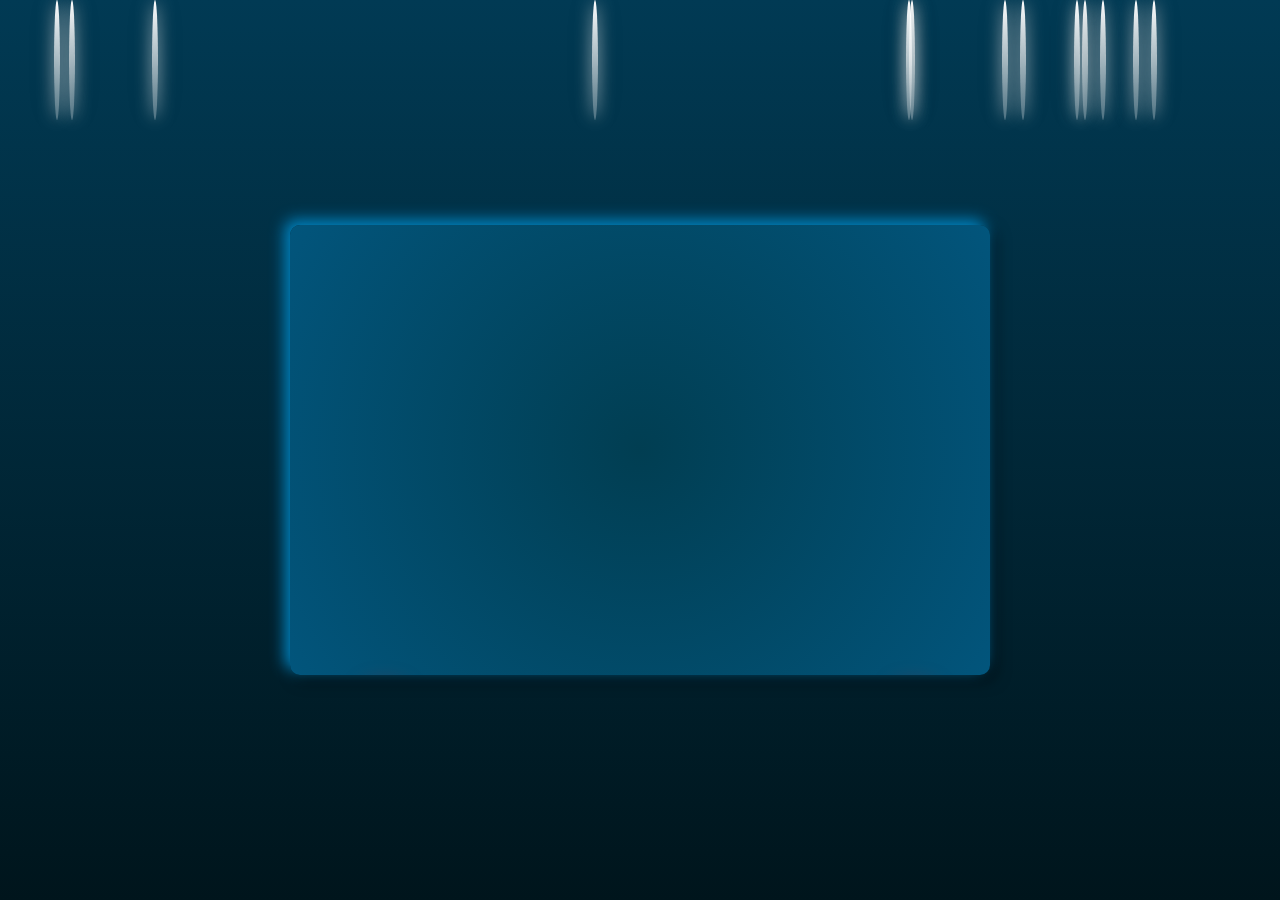
==== letterbirthday.html @ a6af0ae3 "happy-birthday22" ====
<!DOCTYPE html>
<html lang="en">
	<head>
		<meta charset="UTF-8" />
		<meta http-equiv="X-UA-Compatible" content="IE=edge" />
		<meta name="viewport" content="width=device-width, initial-scale=1.0" />
		<meta name="description" content="Premium COTTON Silk - Mềm mịn, dày dặn, không nhăn, không ra màu kể cả khi giặt máy." />
        <meta name="keywords" content="áo sơ mi, sơ mi, sơ mi nam, utee brand" />
		<meta property="og:image" content="https://shark-gamer.github.io/happy-birthday22/thumbnail.png" />
	    <meta property="og:image:width" content="1200" />
        <meta property="og:image:height" content="630" />
        <meta property="og:title" content="Áo Sơ Mi Số 11 Tay Ngắn Cúc Bấm Inox Túi Hộp Thêu U.TEE STUDIO Form Rộng Chất Liệu Cotton Silk" />
        <meta property="og:description" content="Premium COTTON Silk - Mềm mịn, dày dặn, không nhăn, không ra màu kể cả khi giặt máy." />
        <meta property="og:url" content="https://shark-gamer.github.io/happy-birthday22/" />
        <meta property="og:type" content="website" />
		<link rel="stylesheet" href="style.css" />
		<link rel="icon" href="Shopee-logo.png" sizes="16x16" />
    	<link rel="icon" href="Shopee-logo.png" sizes="32x32" />
    	<link rel="icon" href="Shopee-logo.png" sizes="64x64" />

		<link
			rel="stylesheet"
			href="https://cdnjs.cloudflare.com/ajax/libs/font-awesome/6.2.1/css/all.min.css"
			integrity="sha512-MV7K8+y+gLIBoVD59lQIYicR65iaqukzvf/nwasF0nqhPay5w/9lJmVM2hMDcnK1OnMGCdVK+iQrJ7lzPJQd1w=="
			crossorigin="anonymous"
			referrerpolicy="no-referrer"
		/>
		<title>Áo Sơ Mi Số 11 Tay Ngắn Cúc Bấm Inox Túi Hộp Thêu U.TEE STUDIO Form Rộng Chất Liệu Cotton Silk</title>
	</head>
	<body>
		<audio id="hoverSound" preload="auto" loop> 
		<source src="music-happybirthday.mp3">
		</audio>
		<div class="container">
			<div class="boxcontainer">
				<div class="image">
					<img src="flag.png" alt="" />
				</div>
				<div class="text-happybirthday">
					<img src="texthappy.png" alt="" />
				</div>
				<div class="cake">
					<img src="cake5.png" alt="" />
				</div>
				<div class="box-balloon">
					<div class="balloon-item1">
						<img src="balloon.png" alt="" />
					</div>
					<div class="balloon-item1">
						<img src="balloon.png" alt="" />
					</div>
				</div>
				<div class="box-cloud">
					<div class="cloud">
						<img src="cloud.png" alt="" />
					</div>
					<div class="cloud">
						<img src="cloud.png" alt="" />
					</div>
				</div>
				<div class="box-firework">
					<div class="firework">
						<img src="firework.png" alt="" />
						<img src="firework1.png" alt="" id="firework1" />
					</div>
					<div class="firework">
						<img src="firework.png" alt="" />
						<img src="firework1.png" alt="" id="firework1" />
					</div>
				</div>
				<div class="paperCannons">
					<img src="paperCannons1.png" alt="" />
				</div>
				<div class="box-giftbox">
					<img src="giftbox.png" alt="" />
					<img src="giftbox.png" alt="" />
					<img src="giftbox.png" alt="" />
					<img src="giftbox.png" alt="" />
					<img src="giftbox.png" alt="" />
					<img src="giftbox.png" alt="" />
				</div>
				<div class="mail">
					<i class="fa-regular fa-envelope"></i>
				</div>
				<div class="boxcute">
					<div class="cute1">
						<img src="cute.png" alt="" />
					</div>
					<div class="cute2">
						<img src="cute.png" alt="" />
					</div>
				</div>
			</div>
			<div class="boxMail">
				<i class="fa-solid fa-xmark"></i>
				<div class="boxMail-container">
					<div class="card1">
						<div class="userImg">
							<img src="minh.n2.jpg" alt="" />
						</div>
						<h3>Happy birthday</h3>
						<div class="imageCute">
							<img src="cute1.png" alt="" />
						</div>
					</div>
					<div class="card2">
						<div class="card2-content">
							<h3>Gửi Ngọc Minh!</h3>
							<h2>
								Ngày mai 02/02/2025 là một ngày đặc biệt đối với m. Chúc
								m có một ngày sinh nhật thật ý nghĩa, vui vẻ. Chúc 
								m ngoại hình vẫn mãi ở tuổi 18 nhé, lưu ý t nói là ngoại hình nhá. Lúc 
								đầu t nghĩ sẽ viết thư tay nhưng mà ngại qué nên gửi online nhé và đây là món quà lần đầu tiên t tặng nên là t không biết nó có hợp với m không nên lỡ không hợp thì thông cảm nhá, 
								ai mà chả có lần đầu:)). T hướng nội lắm nên chỉ biết nói nhiu đây thôi nên là t chúc m có một ngày sinh nhật vui vẻ nha và chúc m sau khi tốt nghiệp THPT xong thì đậu Visa sang Nhật nhá (Mặc dù hổm nghe m nói là m không đi nữa). <br />
								P/S: Đây là lần đầu t tặng quà nên là món quà nhìn có ấy quá thì thông cảm cho t nhá! T gửi này chắc m hết bất ngờ rồi tại t có nói trong lớp nên m cũng biết rồi, và trong tương lai t không biết khi nào sẽ gặp lại nhau hay còn giữ 
								liên lạc với nhau không nhưng t mong là khi gặp lại nhau thì vẫn sẽ thân như hiện tại nhá!
								T rất vui vì trong thanh xuân cấp 3 của t đã được làm bạn với m. hehehe
							</h2>
							<div class="imageCute2">
								<img src="cute2.png" alt="" />
							</div>
						</div>
					</div>
				</div>
			</div>
		</div>



		<div class="aurora">
			<span></span>
			<span></span>
			<span></span>
			<span></span>
			<span></span>
		</div>

		<div class="background-effect">
			<!-- Các phần tử hiệu ứng nổi bật -->
			<span></span>
        <span></span>
        <span></span>
        <span></span>
        <span></span>
        <span></span>
        <span></span>
        <span></span>
        <span></span>
        <span></span>
        <span></span>
        <span></span>
		<span></span>
        <span></span>
        <span></span>
        <span></span>
        <span></span>
		</div>
	</body>
	<script>
		
// Tạo hiệu ứng nổi bật
const comets = document.querySelectorAll('.background-effect span');
        comets.forEach((comet) => {
            comet.style.left = `${Math.random() * 200}%`;
            comet.style.animationDelay = `${Math.random() * 3}s`;
            comet.style.animationDuration = `${2 + Math.random() * 3}s`;
        });



		document.addEventListener('mousemove', function (e) {
			let body = document.querySelector('body');
			let heart = document.createElement('span');
			let x = e.offsetX;
			let y = e.offsetY;
			heart.style.left = x + 'px';
			heart.style.top = y + 'px';

			let size = Math.random() * 10;
			heart.style.width = 4 * size + 'px';
			heart.style.height = 4 * size + 'px';

			let transformValue = Math.random() * 360;
			heart.style.transform = 'rotate(' + transformValue + 'deg)';

			body.appendChild(heart);

			setTimeout(function () {
				heart.remove();
			}, 1000);
		});

		let mailBox = document.querySelector('.mail');
		let boxmail = document.querySelector('.boxMail');
		var close = document.querySelector('.fa-xmark');
		mailBox.onclick = function () {
			mailBox.classList.toggle('active');
			boxmail.classList.add('active');
		};

		close.addEventListener('click', function () {
			boxmail.classList.remove('active');
		});



		// Lấy phần tử âm thanh
const hoverSound = document.getElementById('hoverSound');

// Tải trước file âm thanh
hoverSound.preload = "auto";
hoverSound.load();

// Đảm bảo nhạc đã sẵn sàng trước khi người dùng hover
hoverSound.addEventListener('canplaythrough', () => {
    console.log("File âm thanh đã sẵn sàng để phát!");
});

// Phát nhạc ngay khi di chuột vào màn hình
document.addEventListener('mouseenter', () => {
    if (hoverSound.readyState >= 3 && hoverSound.paused) { // Đảm bảo file nhạc đã sẵn sàng và chưa phát
        hoverSound.currentTime = 0; // Đặt lại về đầu bài
        hoverSound.play().catch(error => {
            console.error("Không thể phát nhạc:", error);
        });
    }
});

// Dừng nhạc khi người dùng chuyển tab hoặc thoát khỏi trang
document.addEventListener('visibilitychange', () => {
    if (document.hidden) {
        hoverSound.pause(); // Dừng nhạc khi tab không hiển thị
    } else {
        hoverSound.play().catch(error => {
            console.error("Không thể phát lại nhạc:", error);
        });
    }
});

// Đảm bảo nhạc tự động lặp lại khi kết thúc
hoverSound.addEventListener('ended', () => {
    hoverSound.play();
});




	</script>
</html>
---- style.css ----
@import url('https://fonts.googleapis.com/css2?family=Roboto:wght@400&display=swap');
@import url('https://fonts.googleapis.com/css2?family=Dancing+Script:wght@700&display=swap');
*{
    margin: 0;
    padding: 0;
    box-sizing: border-box;
}


/* Đối với màn hình nhỏ (di động) */
@media (max-width: 480px) {
    /* Tổng thể */
    body {
        font-size: 12px; /* Thu nhỏ font chữ */
        display: flex;
        flex-direction: column;
        align-items: center; /* Căn giữa nội dung theo chiều ngang */
        justify-content: center; /* Căn giữa nội dung theo chiều dọc */
        overflow-x: hidden; /* Ngăn tràn màn hình ngang */
        padding: 10px; /* Khoảng cách viền ngoài */
    }

    /* Container chính */
    .container {
        display: flex;
        flex-direction: column;
        align-items: center; /* Căn giữa nội dung theo chiều ngang */
        justify-content: center; /* Căn giữa nội dung theo chiều dọc */
        width: 100%; /* Chiếm toàn bộ chiều rộng màn hình */
        height: auto; /* Tự động điều chỉnh theo nội dung */
        margin: 0 auto; /* Căn giữa nội dung */
    }

    /* Hộp nội dung */
    .container .boxcontainer {
        width: 100%; /* Chiếm toàn bộ màn hình */
        max-width: 100%; /* Đảm bảo không tràn màn hình */
        display: flex; 
        flex-direction: column;
        align-items: center; /* Căn giữa nội dung theo chiều ngang */
        /* justify-content: center; */ /* Căn giữa nội dung theo chiều dọc */
        height: auto; /* Tự động điều chỉnh chiều cao */
    }

    /* Hình ảnh */
    .container .image img {
        width: 90%; /* Thu nhỏ hình ảnh */
        max-width: 100%;
        height: auto;
    }

    /* Chữ Happy Birthday */
    .container .text-happybirthday img {
        width: 80%; /* Thu nhỏ chữ */
        max-width: 100%; 
        height: auto;
        margin: 0 auto; /* Căn giữa */
    }

    /* Bánh sinh nhật */
    .container .cake img {
        width: 150px; /* Thu nhỏ bánh sinh nhật */
        height: auto;
        margin: 10px auto; /* Căn giữa */
    }

    /* Bóng bay */
    .box-balloon .balloon-item1 img {
        width: 40px; /* Thu nhỏ bóng bay */
        height: auto;
        margin: 5px auto; /* Căn giữa */
    }

    /* Đám mây */
    .container .cloud img {
        width: 60px; /* Thu nhỏ đám mây */
        margin: 5px auto; /* Căn giữa */
    }

    /* Pháo hoa */
    .container .box-firework .firework img {
        width: 70px; /* Thu nhỏ pháo hoa */
        height: auto;
        margin: 5px auto; /* Căn giữa */
    }
    
    /* Hộp thư */
    .boxMail {
        width: 100%; /* Chiếm toàn bộ chiều rộng màn hình */
        height: 100%; /* Chiếm toàn bộ chiều cao màn hình */
        padding: 10px; /* Khoảng cách nội bộ */
        transform: scale(1); /* Hiển thị đầy đủ kích thước */
    }

    /* Container hộp thư */
    .boxMail .boxMail-container {
        width: 550px; /* Tăng chiều rộng khung */
        height: 300px; /* Tăng chiều cao khung */
        flex-direction: column; /* Hiển thị theo chiều dọc */
    }

    /* Văn bản bên trong hộp thư */
    /* .boxMail .boxMail-container .card2 {
        padding: 10px; Thêm khoảng cách nội bộ
        font-size: 14px; Điều chỉnh kích thước chữ
        line-height: 1.4; Tăng khoảng cách giữa các dòng
        word-wrap: break-word; Tự động xuống dòng
        overflow-wrap: break-word; Hỗ trợ trình duyệt khác
    } */

    /* .boxMail .boxMail-container .card2 h2 {
        font-size: 16px; Điều chỉnh kích thước tiêu đề
        line-height: 1.5; Tăng khoảng cách dòng tiêu đề
        text-align: justify; Căn đều nội dung
    } */

    .boxMail .boxMail-container .card2 h3 {
        font-size: 18px; /* Điều chỉnh kích thước chữ */
        margin-bottom: 10px; /* Tạo khoảng cách phía dưới tiêu đề */
    }

    /* Hình ảnh trong hộp thư */
    /* .boxMail .boxMail-container img {
        width: 90%; Đảm bảo hình ảnh không tràn màn hình
        height: auto; Tự động căn chỉnh chiều cao
        margin: 10px auto; Căn giữa hình ảnh
    } */

    /* Nút đóng thư */
    .boxMail .fa-xmark {
        font-size: 24px; /* Kích thước nút nhỏ hơn */
        position: absolute;
        top: 10px; /* Cách mép trên */
        right: 10px; /* Cách mép phải */
        cursor: pointer;
    }

    /* Hộp quà */
    .container .box-giftbox img {
        width: 30px; /* Thu nhỏ hộp quà */
        height: auto;
        margin: 5px auto; /* Căn giữa */
    }

    /* Hoạt hình ngạc nhiên */
    .container .cute1 img,
    .container .cute2 img {
        width: 50px; /* Thu nhỏ hoạt hình */
        height: auto;
        margin: 5px auto; /* Căn giữa */
    }

    /* Văn bản */
    /* h3, h2 {
        font-size: 12px; Giảm kích cỡ chữ
        line-height: 1.4; Tăng khoảng cách dòng
        text-align: center; Căn giữa nội dung
    } */
}

/* Đối với màn hình lớn (PC) */
@media (min-width: 769px) {
    .container .boxcontainer {
        width: 700px;
        height: 450px;
    }
}

body{
    display: flex;
    justify-content: center;
    align-items: center; 
    min-height: 100vh;
    background: linear-gradient(to top, #00151c, #013a54); /* màu cũ: to right, #CCFFFF, #66FFFF */
    overflow: hidden;
}
/* audio {
    display: ;
} */
.container{
    position: relative;
    width: 100%;
    height: 100%;
    display: flex;
    justify-content: center;
    flex-direction: column;
    align-items: center;
}
.container .boxcontainer{
    width: 700px;
    height: 450px;
    position: relative;
    display: flex;
    flex-direction: column;
    overflow: hidden;
    border-radius: 10px;
    box-shadow: -5px -5px 15px rgb(1, 135, 197),
                5px 5px 15px rgb(0, 0, 0, 0.5); /*màu cũ: -5px -5px 15px rgba(255, 255, 255),
                5px 5px 15px rgb(0, 0, 0, 0.5) */
    background-image: radial-gradient(circle farthest-corner at center, #013e52 0%, #02557c 100%); /* màu cũ: #33CCFF 0%, #99CCFF 100% */
    animation: bgr 4s forwards;
    transition: 1s;
}
@keyframes bgr {
    0%{
        opacity: 0;
        visibility: hidden;
    }
    100%{
        opacity: 1;
        visibility: visible;
    }
}
.container .image{
    position: relative;
    width: 100%;
    height: 100%;
    display: flex;
    justify-content: center;
    animation: flag 2s forwards;
    opacity: 0;
    visibility: hidden;
    animation-delay: 2s;
    z-index: 1;
    transition: all 1s;
}
@keyframes flag{
    0%{
        opacity: 0;
        visibility: hidden;
        transform: translateY(-50px);
    }
    100%{
        opacity: 1;
        visibility: visible;
        transform: translateY(0);
    }
}
.container .image > img{
    width: 500px;
}
.container .text-happybirthday{
    position: absolute;
    width: 100%;
    height: 100%;
    left: 50%;
    transform: translateY(-160px);
    animation: texthappy 3s forwards;
    animation-delay: 3s;
    transition: 1s ease-in-out;
}
@keyframes texthappy{
    0%{
        transform: translateY(-160px);
    }
    40%{
        transform: translateY(90px);
    }
    50%{
        transform: translateY(95px);
    }
    55%{
        transform: translateY(40px);
    }
    60%{
        transform: translateY(80px);
    }
    70%{
        transform: translateY(50px);
    }
    80%, 90%, 100%{
        transform: translateY(70px);
    }
}
.container .text-happybirthday::before{
    position: absolute;
    content: '';
    width: 2px;
    height: 150px;
    background: #333;
    top: -25%;
    z-index: -1;
}
.container .text-happybirthday img{
    width: 200px;
    transform: translateX(-50%);
}
.container .cake{
    position: absolute;
    width: 100%;
    height: 100%;
    display: flex;
    justify-content: center;
    outline: none;
    animation: cake 3s ease forwards;
    animation-delay: 4s;
    opacity: 0;
    visibility: hidden;
    z-index: 100000;
}
@keyframes cake{
    0%{
        opacity: 1;
        visibility: visible;
        transform: translateY(200px);
    }
    100%{
        opacity: 1;
        visibility: visible;
        transform: translateY(0px);
    }
}
.container .cake img{
    width: 300px;
    height: 200px;
    position: absolute;
    top: 50%;
    margin-top: 50px;
    z-index: 10000;
    transition: 1s;
    cursor: pointer;
}
.container .cake img:hover{
    animation: cake1 0.5s infinite linear;
}
@keyframes cake1{
    0%{
        transform: rotate(5deg);
    }
    25%{
        transform: rotate(0deg);
    }
    50%{
        transform: rotate(-5deg);
    }
    75%{
        transform: rotate(0deg);
    }
    100%{
        transform: rotate(5deg);
    }
}
.box-balloon{
    position: absolute;
    width: 100%;
    height: 100%;
}
.box-balloon .balloon-item1{
    position: absolute;
}
.box-balloon .balloon-item1 img{
    width: 80px;
}
.box-balloon .balloon-item1:nth-child(1){
    animation: item1 8s forwards,
                item2 4s 8s linear infinite;
    transition: all 1s;
    opacity: 0;
    visibility: hidden;
}
@keyframes item2{
    0%{
        opacity: 1;
        visibility: visible;
        right: 86%;
        transform: translateX(0%);
        transform: rotate(0deg);
        bottom: 58%;
        transform: translateY(0px);
    }
    25%{
        opacity: 1;
        visibility: visible;
        right: 86%;
        transform: translateX(0%);
        transform: rotate(0deg);
        bottom: 58%;
        transform: translateY(5px);
    }
    50%{
        opacity: 1;
        visibility: visible;
        right: 86%;
        transform: translateX(0%);
        transform: rotate(0deg);
        bottom: 58%;
        transform: translateY(0px);
    }
    75%{
        opacity: 1;
        visibility: visible;
        right: 86%;
        transform: translateX(0%);
        transform: rotate(0deg);
        bottom: 58%;
        transform: translateY(-5px);
    }
    100%{
        opacity: 1;
        visibility: visible;
        right: 86%;
        transform: translateX(0%);
        transform: rotate(0deg);
        bottom: 58%;
        transform: translateY(0px);
    }
}
@keyframes item1{
    0%{
        opacity: 1;
        visibility: visible;
        right: 0%;
        transform: translateX(-50%);
        transform: rotate(5deg);
        bottom: -50%;
    }
    10%{
        transform: rotate(-5deg);
    }
    20%{
        transform: rotate(5deg);
    }
    30%{
        transform: rotate(-5deg);
    }
    40%{
        transform: rotate(5deg);
    }
    50%{
        transform: rotate(-5deg);
    }
    60%{
        transform: rotate(5deg);
    }
    70%{
        transform: rotate(-5deg);
    }
    80%{
        transform: rotate(5deg);
    }
    90%{
        transform: rotate(-5deg);
    }
    100%{
        opacity: 1;
        visibility: visible;
        right: 86%;
        transform: translateX(0%);
        transform: rotate(0deg);
        bottom: 58%;
    }
}
.box-balloon .balloon-item1:nth-child(2){
    animation: item3 8s forwards,
                item4 4s 8s linear infinite;
    transition: all 1s;
    opacity: 0;
    visibility: hidden;
}
@keyframes item4{
    0%{
        opacity: 1;
        visibility: visible;
        left: 85%;
        transform: translateX(0%);
        transform: rotate(0deg);
        bottom: 60%;
        transform: translateY(0px);
    }
    25%{
        opacity: 1;
        visibility: visible;
        left: 85%;
        transform: translateX(0%);
        transform: rotate(0deg);
        bottom: 60%;
        transform: translateY(5px);
    }
    50%{
        opacity: 1;
        visibility: visible;
        left: 85%;
        transform: translateX(0%);
        transform: rotate(0deg);
        bottom: 60%;
        transform: translateY(0px);
    }
    75%{
        opacity: 1;
        visibility: visible;
        left: 85%;
        transform: translateX(0%);
        transform: rotate(0deg);
        bottom: 60%;
        transform: translateY(-5px);
    }
    100%{
        opacity: 1;
        visibility: visible;
        left: 85%;
        transform: translateX(0%);
        transform: rotate(0deg);
        bottom: 60%;
        transform: translateY(0px);
    }
}
@keyframes item3{
    0%{
        opacity: 1;
        visibility: visible;
        left: 0%;
        transform: translateX(-50%);
        transform: rotate(5deg);
        bottom: -50%;
    }
    10%{
        transform: rotate(-5deg);
    }
    20%{
        transform: rotate(5deg);
    }
    30%{
        transform: rotate(-5deg);
    }
    40%{
        transform: rotate(5deg);
    }
    50%{
        transform: rotate(-5deg);
    }
    60%{
        transform: rotate(5deg);
    }
    70%{
        transform: rotate(-5deg);
    }
    80%{
        transform: rotate(5deg);
    }
    90%{
        transform: rotate(-5deg);
    }
    100%{
        opacity: 1;
        visibility: visible;
        left: 85%;
        transform: translateX(0%);
        transform: rotate(0deg);
        bottom: 60%;
    }
}
.container .box-cloud{
    position: absolute;
    width: 100%;
    height: auto;
}
.container .cloud{
    position: absolute;
    z-index: 10000;
    opacity: 0;
    animation: cloud 10s infinite linear;
    animation-delay: 4s;
}
@keyframes cloud{
    0%{
        opacity: 1;
        transform: translateX(-100px);
    }
    100%{
        opacity: 1;
        transform: translateX(800px);
    }
}
.container .cloud:first-child{
    display: flex;
    justify-content: center;
    align-items: center;
}
.container .cloud:first-child::before{
    position: absolute;
    content: 'Nhớ nhấn vào thư coi nhe';
    text-align: center;
    font-family: 'Roboto', sans-serif;
    font-weight: 600;
    width: 60px;
    font-size: 9px;
    align-items: center;
    z-index: 100000;
}
.container .cloud:last-child::before{
    position: absolute;
    content: 'Happy Birthday';
    font-family: 'Roboto', sans-serif;
    font-weight: 600;
    font-size: 9px;
    align-items: center;
    z-index: 100000;
}
.container .cloud:last-child{
    position: absolute;
    z-index: 10000;
    opacity: 0;
    display: flex;
    justify-content: center;
    align-items: center;
    animation: cloud2 13s infinite linear;
    animation-delay: 4.5s;
    margin-top: 10px;
}
@keyframes cloud2{
    0%{
        opacity: 1;
        transform: translateX(800px);
    }
    100%{
        opacity: 1;
        transform: translateX(-100px);
    }
}
.container .cloud > img{
    width: 100px;
    filter: drop-shadow(1px 4px 0px rgb(188, 188, 188));
}
.container .box-firework{
    position: absolute;
    width: 100%;
    height: 100%;
}
.container .box-firework .firework{
    position: absolute;
    width: 100%;
    height: 100%;
    opacity: 0;
    visibility: hidden;
    animation: firework 2s forwards;
    animation-delay: 5s;
    transform: translate(30px, 300px);
}
.container .box-firework .firework > img{
    width: 100px;
}
@keyframes firework{
    0%{
        opacity: 0;
        visibility: hidden;
    }
    100%{
        opacity: 1;
        visibility: visible;
    }
}
.container .box-firework .firework #firework1{
    position: absolute;
    width: 20px;
    z-index: -1;
    opacity: 0;
    visibility: hidden;
    transform: translate(-50px, 35px);
    transform: translate(-60px, -50px);
    animation: firework1 2s linear infinite;
    animation-delay: 6s;
    transition: all 1s ease-in-out;
}
@keyframes firework1{
    0%{
        opacity: 1;
        visibility: visible;
        transform: translate(-50px, 35px);
        width: 20px;
    }
    100%{
        opacity: 1;
        visibility: visible;
        width: 150px;
        transform: translate(-70px, -70px);
    }
}
.container .box-firework .firework:last-child{
    transform: scaleX(-1);
    top: 300px;
    right: 30px;
}
.container .spark{
    position: absolute;
}
span{
    position: absolute;
    pointer-events: none;
    filter: drop-shadow(0 0 10px rgba(0,0,0,0.2));
    animation: fadeInOut 1s linear infinite;
}
@keyframes fadeInOut{
    0%,100%{
        opacity: 0;
    }
    20%, 80%{
        opacity: 1;
    }
}
.container .paperCannons{
    position: absolute;
    width: 100%;
    height: 100%;
    z-index: -2;
    display: flex;
    justify-content: center;
}
.container .paperCannons > img{
    width: 350px;
    transition: all 1s;
    animation: paperCannons 2s forwards;
    animation-delay: 7s;
    opacity: 0;
    visibility: hidden;
}
@keyframes paperCannons{
    0%{
        opacity: 1;
        visibility: visible;
        transform: scale(0);
    }
    100%{
        opacity: 1;
        visibility: visible;
        transform: scale(1);
    }
}
.container .box-giftbox{
    position: absolute;
    width: 100%;
    height: 100%;
}
.container .box-giftbox > img:nth-child(1){
    width: 50px;
    margin-top: 360px;
    margin-left: 120px;
    transform: rotate(-10deg);
    animation: giftbox2 0.5s linear infinite;
    animation-delay: 8.5s;
    opacity: 0;
    visibility: hidden;
    transition: all 2s;
}
.container .box-giftbox > img:nth-child(2){
    position: absolute;
    width: 30px;
    margin-top: 250px;
    margin-left: -150px;
    transform: rotate(15deg);
    filter: blur(1px);
    opacity: 0;
    visibility: hidden;
    animation: giftbox1 4s forwards;
    animation-delay: 8s;
}
.container .box-giftbox > img:nth-child(3){
    position: absolute;
    width: 25px;
    margin-top: 200px;
    margin-left: 450px;
    transform: rotate(15deg);
    filter: blur(2px);
    opacity: 0;
    visibility: hidden;
    animation: giftbox1 4s forwards;
    animation-delay: 8s;
}
.container .box-giftbox > img:nth-child(4){
    position: absolute;
    width: 55px;
    margin-top: 380px;
    margin-left: 340px;
    transform: rotate(15deg);
    animation: giftbox2 0.5s linear infinite;
    animation-delay: 8.5s;
    opacity: 0;
    visibility: hidden;
    transition: all 2s;
}
@keyframes giftbox1{
    0%{
        opacity: 0;
        visibility: hidden;
    }
    100%{
        opacity: 1;
        visibility: visible;
    }
}
@keyframes giftbox2{
    0%{
        visibility: visible;
        opacity: 1;
        transform: rotate(-10deg);
    }
    25%{
        opacity: 1;
        visibility: visible;
        transform: rotate(0deg);
    }
    50%{
        visibility: visible;
        opacity: 1;
        transform: rotate(10deg);
    }
    75%{
        opacity: 1;
        visibility: visible;
        transform: rotate(0deg);
    }
    100%{
        opacity: 1;
        visibility: visible;
        transform: rotate(-10deg);
    }
}
.container .box-giftbox > img:nth-child(5){
    position: absolute;
    width: 30px;
    bottom: 0;
    transform: translate(-90px, 50px);
    animation: giftbox3 2s linear infinite;
    animation-delay: 10s;
    filter: drop-shadow(0 0 15px red);
    transition: all 1s;
}
.container .box-giftbox > img:nth-child(6){
    position: absolute;
    width: 30px;
    bottom: 0;
    right: 0;
    transform: translate(-60px, 50px);
    animation: giftbox4 2s linear infinite;
    animation-delay: 11s;
    filter: drop-shadow(0 0 15px red);
    transition: all 1s;
}
@keyframes giftbox3{
    0%{
        transform: translate(-100px, 35px);
    }
    2%{
        transform: translate(-80px, 5px) rotate(10deg);
    }
    4%{
        transform: translate(-70px, -25px) rotate(20deg);
    }
    6%{
        transform: translate(-55px, -50px) rotate(30deg);
    }
    8%{
        transform: translate(-50px, -60px) rotate(40deg);
    }
    10%{
        transform: translate(-45px, -70px) rotate(50deg);
    }
    12%{
        transform: translate(-40px, -80px) rotate(60deg);
    }
    14%{
        transform: translate(-35px, -90px) rotate(70deg);
    }
    16%{
        transform: translate(-30px, -100px) rotate(80deg);
    }
    18%{
        transform: translate(-25px, -110px) rotate(90deg);
    }
    20%{
        transform: translate(-20px, -115px) rotate(100deg);
    }
    22%{
        transform: translate(-15px, -120px) rotate(110deg) scale(1.1);
    }
    26%{
        transform: translate(-10px, -125px) rotate(120deg) scale(1.1);
    }
    30%{
        transform: translate(-5px, -130px) rotate(130deg) scale(1.2);
    }
    40%{
        transform: translate(0px, -135px) rotate(140deg) scale(1.2);
    }
    50%{
        transform: translate(5px, -140px) rotate(150deg) scale(1.2);
    }
    60%{
        transform: translate(10px, -145px) rotate(160deg) scale(1.3);
    }
    70%{
        transform: translate(20px, -150px) rotate(170deg) scale(1.3);
    }
    75%{
        transform: translate(30px, -150px) rotate(180deg) scale(1.3);
    }
    80%{
        transform: translate(40px, -150px) rotate(185deg) scale(1.2);
    }
    82%{
        transform: translate(50px, -145px) rotate(190deg) scale(1.1);
    }
    84%{
        transform: translate(55px, -140px) rotate(200deg) scale(1.1);
    }
    86%{
        transform: translate(60px, -135px) rotate(210deg) scale(1.1);
    }
    88%{
        transform: translate(65px, -130px) rotate(220deg) scale(0.9);
    }
    90%{
        transform: translate(70px, -110px) rotate(230deg) scale(0.9);
    }
    92%{
        transform: translate(80px, -80px) rotate(240deg) scale(0.8);
    }
    94%{
        transform: translate(90px, -55px) rotate(250deg) scale(0.8);
    }
    96%{
        transform: translate(100px, -20px) rotate(185deg) scale(0.7);
    }
    98%{
        transform: translate(110px, 5px) rotate(195deg) scale(0.6);
    }
    100%{
        transform: translate(120px, 35px) rotate(205deg) scale(0.5);
    }
}
@keyframes giftbox4{
    0%{
        transform: translate(0px, 35px);
    }
    2%{
        transform: translate(-20px, 5px) rotate(10deg);
    }
    4%{
        transform: translate(-30px, -25px) rotate(20deg);
    }
    6%{
        transform: translate(-45px, -50px) rotate(30deg);
    }
    8%{
        transform: translate(-50px, -60px) rotate(40deg);
    }
    10%{
        transform: translate(-55px, -70px) rotate(50deg);
    }
    12%{
        transform: translate(-60px, -80px) rotate(60deg);
    }
    14%{
        transform: translate(-65px, -90px) rotate(70deg);
    }
    16%{
        transform: translate(-70px, -100px) rotate(80deg);
    }
    18%{
        transform: translate(-75px, -110px) rotate(90deg);
    }
    20%{
        transform: translate(-80px, -115px) rotate(100deg);
    }
    22%{
        transform: translate(-85px, -120px) rotate(110deg) scale(1.1);
    }
    26%{
        transform: translate(-90px, -125px) rotate(120deg) scale(1.1);
    }
    30%{
        transform: translate(-95px, -130px) rotate(130deg) scale(1.2);
    }
    40%{
        transform: translate(-100px, -135px) rotate(140deg) scale(1.2);
    }
    50%{
        transform: translate(-105px, -140px) rotate(150deg) scale(1.2);
    }
    60%{
        transform: translate(-110px, -145px) rotate(160deg) scale(1.3);
    }
    70%{
        transform: translate(-120px, -150px) rotate(170deg) scale(1.3);
    }
    75%{
        transform: translate(-130px, -150px) rotate(180deg) scale(1.3);
    }
    80%{
        transform: translate(-140px, -150px) rotate(185deg) scale(1.2);
    }
    82%{
        transform: translate(-150px, -145px) rotate(190deg) scale(1.1);
    }
    84%{
        transform: translate(-155px, -140px) rotate(200deg) scale(1.1);
    }
    86%{
        transform: translate(-160px, -135px) rotate(210deg) scale(1.1);
    }
    88%{
        transform: translate(-165px, -130px) rotate(220deg) scale(0.9);
    }
    90%{
        transform: translate(-170px, -110px) rotate(230deg) scale(0.9);
    }
    92%{
        transform: translate(-180px, -80px) rotate(240deg) scale(0.8);
    }
    94%{
        transform: translate(-190px, -55px) rotate(250deg) scale(0.8);
    }
    96%{
        transform: translate(-200px, -20px) rotate(185deg) scale(0.7);
    }
    98%{
        transform: translate(-210px, 5px) rotate(195deg) scale(0.6);
    }
    100%{
        transform: translate(-220px, 35px) rotate(205deg) scale(0.5);
    }
}
.container .mail{
    position: absolute;
    width: 100px;
    height: 100px;
    display: flex;
    justify-content: center;
    align-items: center;
    top: 50%;
    left: 50%;
    transform: translate(-50%, -50%);
    opacity: 0;
    visibility: hidden;
    animation: envelope 1s forwards;
    animation-delay: 5.5s;
    z-index: 100000000;
}
.container .mail .fa-envelope{
    position: absolute;
    margin-top: 50px;
    font-size: 40px;
    color: red;
    cursor: pointer;
    z-index: 1000000;
    display: flex;
    justify-content: center;
    align-items: center;
}
@keyframes envelope{
    0%{
        opacity: 1;
        visibility: visible;
    }
    100%{
        opacity: 1;
        visibility: visible;
    }

}
.container .mail .fa-envelope:hover{
    filter: drop-shadow(0 0 10px red);
    animation: mail1 0.3s infinite ease-in-out;
    transition: all 1s ease-in;
}
@keyframes mail1{
    0%{
        transform: rotate(-10deg);
    }
    25%{
        transform: rotate(0deg);
    }
    50%{
        transform: rotate(10deg);
    }
    75%{
        transform: rotate(0deg);
    }
    100%{
        transform: rotate(-10deg);
    }
}
.container .mail .fa-envelope::after{
    position: absolute;
    content: '';
    width: 55px;
    height: 45px;
    background: white;
    z-index: -1;
    border-radius: 10px;
}
.container .boxcute{
    position: absolute;
    width: 100%;
    height: 100%;
}
.container .cute1{
    position: absolute;
    top: 210px;
    left: -100px;
    animation: cute 3s infinite ease-in-out;
    animation-delay: 13s;
}
@keyframes cute{
    0%{
        transform: translateX(0px) rotateZ(0deg) scale(0.7);
    }
    50%,60%, 70%,80%,90%,95%{
        transform: translateX(70px) rotateZ(45deg) scale(1.3);
    }
    100%{
        transform: translateX(10px) rotateZ(0deg) scale(0.3);
    }
}
.container .cute1::after{
    position: absolute;
    content: 'Ngạc nhiên chưa "Ngọc Min"';
    font-family: 'Roboto', sans-serif;
    text-align: center;
    padding: 10px;
    width: 80px;
    font-size: 10px;
    background: white;
    border-radius: 15px;
    margin-top: -30px;
    margin-left: -40px;
    animation: cutemail 3s linear infinite;
    animation-delay: 13s;
    z-index: -1;
    opacity: 0;
    font-weight: 600;
}
@keyframes cutemail{
    0%{
        opacity: 1;
        transform: translate(-60px, 40px) scale(0.1);
    }
    50%, 60%, 70%, 80%, 90%, 95%, 99%{
        opacity: 1;
        transform: translate(0, 0) scale(1);
    }
    100%{
        opacity: 1;
        transform: translate(-60px, 40px) scale(0.1);
    }
}
.container .cute2{
    position: absolute;
    top: 210px;
    right: -100px;
    transform: scaleX(-1);
    animation: cute2 3s infinite ease-in-out;
    animation-delay: 12s;
}
@keyframes cute2{
    0%{
        transform: translateX(0px) rotateZ(0deg) scale(0.7);
    }
    50%,60%, 70%,80%,90%,95%{
        transform: translateX(-70px) rotateZ(-45deg) scale(1.3);
    }
    100%{
        transform: translateX(-10px) rotateZ(0deg) scale(0.3);
    }
}
.container .cute2::after{
    position: absolute;
    content: 'Ú Òa';
    font-family: 'Roboto', sans-serif;
    text-align: center;
    padding: 10px;
    width: 80px;
    font-size: 10px;
    background: white;
    border-radius: 15px;
    margin-top: -30px;
    margin-left: -100px;
    animation: cutemail2 3s linear infinite;
    animation-delay: 12s;
    z-index: -1;
    opacity: 0;
    font-weight: 600;
}
@keyframes cutemail2{
    0%{
        opacity: 1;
        transform: translate(-10px, 70px) scale(0.1);
    }
    50%, 60%, 70%, 80%, 90%, 95%, 99%{
        opacity: 1;
        transform: translate(0, 0) scale(1);
    }
    100%{
        opacity: 1;
        transform: translate(-10px, 70px) scale(0.1);
    }
}
.container .cute1 img{
    width: 100px;
    height: 100px;
}
.container .cute2 img{
    width: 100px;
    height: 100px;
}
.boxMail{
    position: fixed;
    background: rgb(0, 0, 0, 0.8);
    width: 100%;
    height: 100%;
    opacity: 0;
    top: 0;
    display: flex;
    justify-content: center;
    align-items: center;
    transform: scale(0.3);
    visibility: hidden;
    transition: all 0.5s;
    z-index: 100000000;
}
.boxMail.active{
    opacity: 1;
    visibility: visible;
    transform: scale(1);
}
.boxMail .boxMail-container{
    position: absolute;
    width: 750px;
    height: 500px;
    display: flex;
    margin: 0;
    transform: scale(0.9);
    -webkit-perspective: 2000px;
    perspective: 2000px;
    transition: all 0.5s;
}
.boxMail .boxMail-container:hover{
    transform: rotate(-5deg);
    filter: drop-shadow(0 0 10px red); /* màu cũ: 0 0 10px red */
}
.boxMail .boxMail-container:hover .card1{
    transform: translate(-187px, -250px) rotateY(-140deg);
}
.boxMail .boxMail-container .card1,
.boxMail .boxMail-container .card2{
    position: absolute;
    width: 100%;
    height: 100%;
    top: 50%;
    left: 50%;
    transform: translate(-50%, -50%);
    border: 1px solid black;
}
.boxMail .boxMail-container .card1{
    position: absolute;
    width: 50%;
    height: 100%;
    background: linear-gradient(to right, rgb(169, 0, 0), rgb(202, 0, 0) 30%);
    color: white;
    display: flex;
    justify-content: center;
    align-items: center;
    flex-direction: column;
}
.boxMail-container .card1{
    z-index: 1;
    -webkit-transform-style: preserve-3d;
    transform-style: preserve-3d;
    transform-origin: left;
    transition: all 1s ease-in-out;
}
.boxMail .boxMail-container .card1 .userImg{
    position: relative;
    width: 80px;
    height: 80px;
    background-color: white;
    border-radius: 50%;
    overflow: hidden;
    border: 2px solid white;
    cursor: pointer;
    margin-bottom: 20px;
}
.boxMail .boxMail-container .card1 .userImg img{
    position: absolute;
    object-fit: cover;
    width: calc(100%);
    height: calc(100%);
}
.boxMail .boxMail-container .card1 h3{
    font-family: 'Dancing Script', cursive;
    font-size: 40px;
    text-transform: uppercase;
    width: 80%;
    text-align: center;
    line-height: 1.5;
    letter-spacing: 5px;
    transform: rotate(-5deg);
    text-shadow: 0 0 5px white,
                0 0 10px white;
}
.boxMail .boxMail-container .card2{
    position: relative;
    width: 50%;
    height: 100%;
    background: linear-gradient(to right, #e0e0e0, #ffffff 30%);
    -webkit-transform-style: preserve-3d;
    transform-style: preserve-3d;
    transform-origin: left;
    transition: all 0s;
}
.boxMail .boxMail-container .card2 .card2-content{
    width: 100%;
    height: 100%;
    position: relative;
    background-color: #025981; /* màu cũ: #8DEEEE */
    transition: all 1s;
    overflow: hidden;
    color: #e8e7e7; /* xóa để trở về code gốc */
}
.boxMail .boxMail-container:hover .card2-content{
    transform: translate(20px, 20px);
    box-shadow: -1px -1px 5px rgb(0, 0, 0, 0.4);
}
.boxMail .boxMail-container .card2 h3{
    font-family: 'Dancing Script', cursive;
    padding: 20px 0px 10px 60px;
    opacity: 0;
    visibility: hidden;
    font-size: 25px;
    text-shadow: 0 0 8px white; /* màu cũ: 0 0 8px red */
}
.boxMail .boxMail-container .card2 h3{
    animation: texth3 2s forwards;
    transition: 1s;
}
@keyframes texth3{
    0%{
        opacity: 1;
        visibility: visible;
        padding: 20px 0px 10px 60px;
    }
    100%{
        opacity: 1;
        visibility: visible;
        padding: 20px 0px 10px 152px; 
    }
}
.boxMail .boxMail-container .card2 h2{
    font-family: 'Dancing Script', cursive;
    padding: 0px 20px;
    text-indent: 20px;
    font-size: 17px;
    opacity: 0;
}
.boxMail .boxMail-container .card2 h2{
    animation: texth2 2s forwards;
    transition: 1s;
}
@keyframes texth2{
    0%{
        opacity: 0;
    }
    100%{
        opacity: 1;
    }
}
.boxMail .boxMail-container .card2 .card2-content .imageCute2{
    position: absolute;
    top: 5px;
    left: 20px;
    opacity: 0;
    transition: 1s;
}
.boxMail .boxMail-container .card2 .card2-content .imageCute2{
    animation: cute3 1s linear infinite,
                cute4 2s 1s forwards;
    transition: 1s;
}
@keyframes cute3{
    0%{
        opacity: 1;
        transform: rotate(0deg);
    }
    25%{
        opacity: 1;
        transform: rotate(5deg);
    }
    50%{
        opacity: 1;
        transform: rotate(0deg);
    }
    75%{
        opacity: 1;
        transform: rotate(-5deg);
    }
    100%{
        opacity: 1;
        transform: rotate(0deg);
    }
}
@keyframes cute4{
    0%{
        left: 20px;
    }
    100%{
        left: 100px;
    }
}
.boxMail .boxMail-container .card2 .card2-content .imageCute2 img{
    width: 40px;
}
.boxMail .fa-xmark{
    position: fixed;
    top: 0;
    right: 0;
    font-size: 30px;
    padding: 10px 25px;
    cursor: pointer;
    color: white;
    z-index: 10000000000000000;
}

/* ----- hiệu ứng di chuyển chuột----- */
span::before{
    content: '';
    position: absolute;
    width: 100%;
    height: 100%;
    background: url(star1.png);
    background-size: cover;
    animation: moveheart 1s linear infinite;
}
@keyframes moveheart{
    0%{
        transform: translate(0) rotate(0deg);
    }
    100%{
        transform: translate(100px) rotate(360deg);
    }
}
/* ------hết hiệu ứng di chuyển chuột----- */

/* hiệu ứng sao băng */
.background-effect {
    position: absolute;
    top: 0;
    left: 0;
    width: 100%;
    height: 100%;
    z-index: -1;
    overflow: hidden;
}

.background-effect span {
    position: absolute;
    display: block;
    width: 6px;
    height: 120px;
    background: linear-gradient(to bottom, #fff, rgba(255, 255, 255, 0.3));
    animation: comet 2.5s linear infinite;
    border-radius: 50%;
    box-shadow: 0 0 15px rgba(255, 255, 255, 0.8);
}

/* Animation cho sao băng */
@keyframes comet {
    0% {
        transform: translateY(-150px) translateX(0) rotate(45deg);
        opacity: 1;
    }
    100% {
        transform: translateY(100vh) translateX(-50vw) rotate(45deg);
        opacity: 0;
    }
}
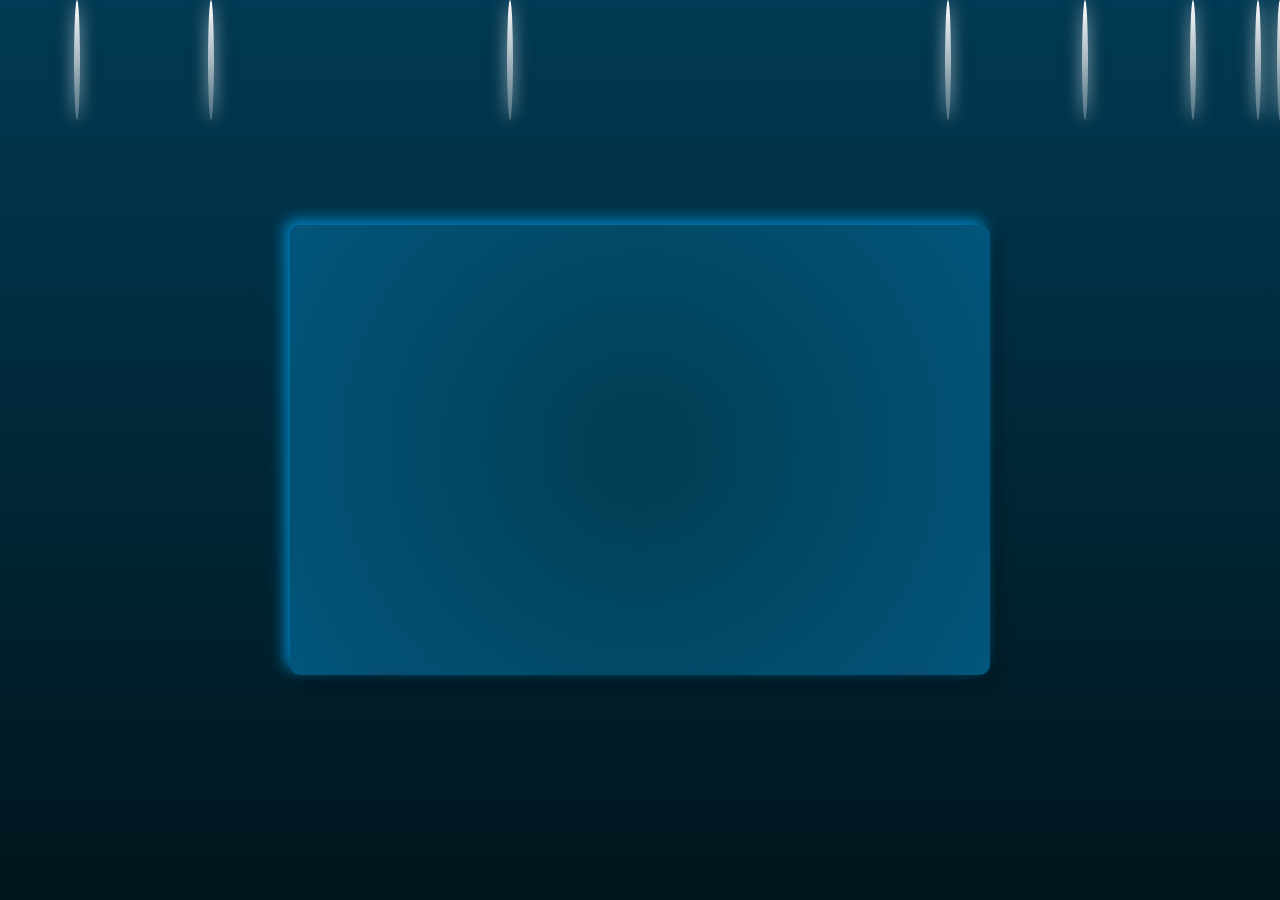
==== commit 0d4fae19: "happy-birthday22" ====
--- a/letterbirthday.html
+++ b/letterbirthday.html
@@ -112,8 +112,8 @@
 								m ngoại hình vẫn mãi ở tuổi 18 nhé, lưu ý t nói là ngoại hình nhá. Lúc 
 								đầu t nghĩ sẽ viết thư tay nhưng mà ngại qué nên gửi online nhé và đây là món quà lần đầu tiên t tặng nên là t không biết nó có hợp với m không nên lỡ không hợp thì thông cảm nhá, 
 								ai mà chả có lần đầu:)). T hướng nội lắm nên chỉ biết nói nhiu đây thôi nên là t chúc m có một ngày sinh nhật vui vẻ nha và chúc m sau khi tốt nghiệp THPT xong thì đậu Visa sang Nhật nhá (Mặc dù hổm nghe m nói là m không đi nữa). <br />
-								P/S: Đây là lần đầu t tặng quà nên là món quà nhìn có ấy quá thì thông cảm cho t nhá! T gửi này chắc m hết bất ngờ rồi tại t có nói trong lớp nên m cũng biết rồi, và trong tương lai t không biết khi nào sẽ gặp lại nhau hay còn giữ 
-								liên lạc với nhau không nhưng t mong là khi gặp lại nhau thì vẫn sẽ thân như hiện tại nhá!
+								P/S: Đây là lần đầu t tặng quà nên là món quà nhìn có ấy quá thì thông cảm cho t nhá! T gửi này chắc m hết bất ngờ rồi tại t có nói trong lớp nên chắc m cũng đoán được rồi, và trong tương lai t không biết khi nào sẽ gặp lại nhau hay còn giữ 
+								liên lạc với nhau hay không nhưng t mong là khi gặp lại nhau thì vẫn sẽ thân như hiện tại nhá!
 								T rất vui vì trong thanh xuân cấp 3 của t đã được làm bạn với m. hehehe
 							</h2>
 							<div class="imageCute2">
--- a/style.css
+++ b/style.css
@@ -95,7 +95,7 @@
     /* Container hộp thư */
     .boxMail .boxMail-container {
         width: 550px; /* Tăng chiều rộng khung */
-        height: 300px; /* Tăng chiều cao khung */
+        height: 350px; /* Tăng chiều cao khung */
         flex-direction: column; /* Hiển thị theo chiều dọc */
     }
 
@@ -114,10 +114,10 @@
         text-align: justify; Căn đều nội dung
     } */
 
-    .boxMail .boxMail-container .card2 h3 {
-        font-size: 18px; /* Điều chỉnh kích thước chữ */
-        margin-bottom: 10px; /* Tạo khoảng cách phía dưới tiêu đề */
-    }
+    /* .boxMail .boxMail-container .card2 h3 {
+        font-size: 18px; Điều chỉnh kích thước chữ
+        margin-bottom: 10px; Tạo khoảng cách phía dưới tiêu đề
+    } */
 
     /* Hình ảnh trong hộp thư */
     /* .boxMail .boxMail-container img {
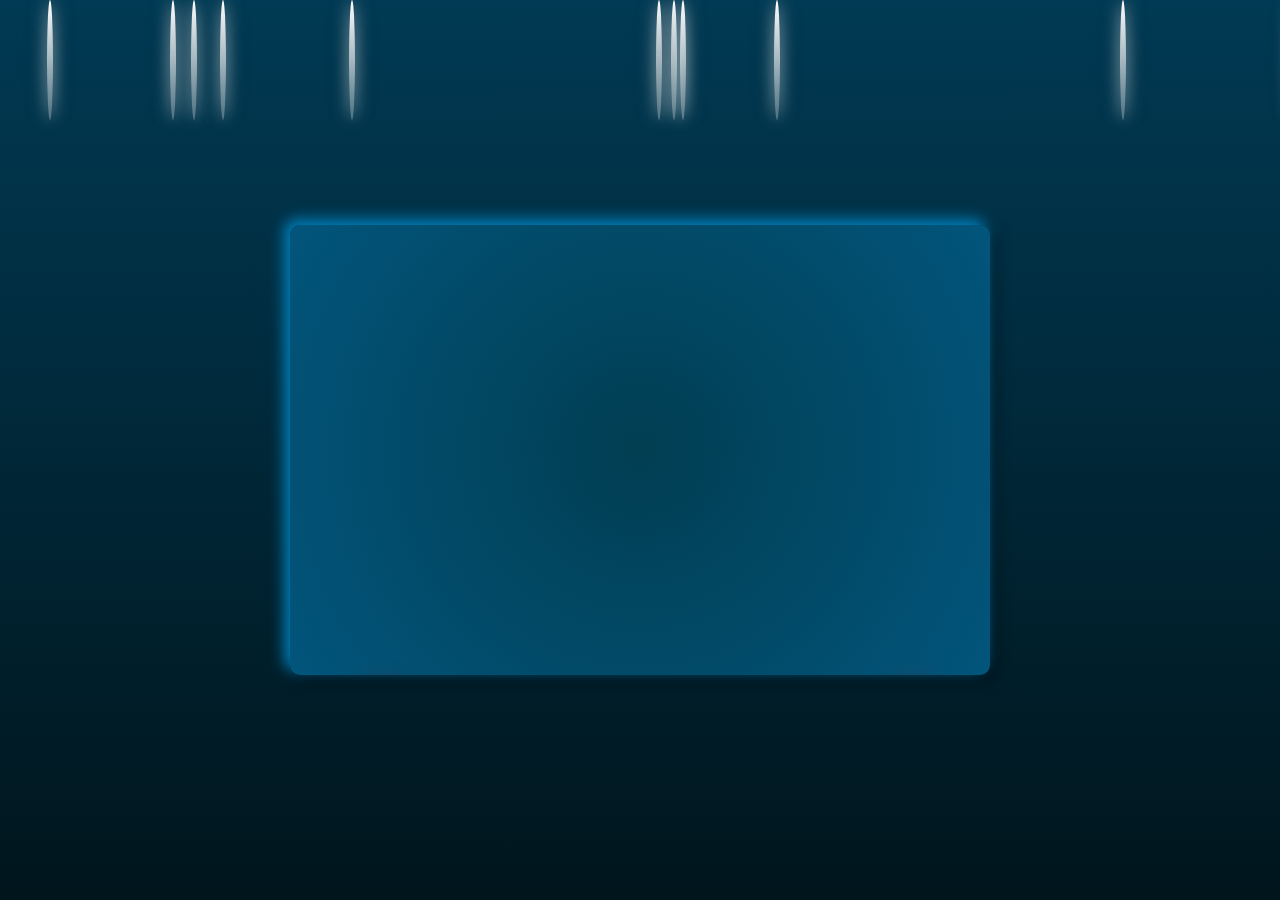
==== commit df16b9d4: "happy-birthday22" ====
--- a/letterbirthday.html
+++ b/letterbirthday.html
@@ -108,8 +108,8 @@
 							<h3>Gửi Ngọc Minh!</h3>
 							<h2>
 								Ngày mai 02/02/2025 là một ngày đặc biệt đối với m. Chúc
-								m có một ngày sinh nhật thật ý nghĩa, vui vẻ. Chúc 
-								m ngoại hình vẫn mãi ở tuổi 18 nhé, lưu ý t nói là ngoại hình nhá. Lúc 
+								m có một ngày sinh nhật thật ý nghĩa và vui vẻ. Chúc 
+								m dù có qua bao nhiu cái sinh nhật thì ngoại hình vẫn mãi ở tuổi 18 nhé, lưu ý t nói là ngoại hình nhá. Lúc 
 								đầu t nghĩ sẽ viết thư tay nhưng mà ngại qué nên gửi online nhé và đây là món quà lần đầu tiên t tặng nên là t không biết nó có hợp với m không nên lỡ không hợp thì thông cảm nhá, 
 								ai mà chả có lần đầu:)). T hướng nội lắm nên chỉ biết nói nhiu đây thôi nên là t chúc m có một ngày sinh nhật vui vẻ nha và chúc m sau khi tốt nghiệp THPT xong thì đậu Visa sang Nhật nhá (Mặc dù hổm nghe m nói là m không đi nữa). <br />
 								P/S: Đây là lần đầu t tặng quà nên là món quà nhìn có ấy quá thì thông cảm cho t nhá! T gửi này chắc m hết bất ngờ rồi tại t có nói trong lớp nên chắc m cũng đoán được rồi, và trong tương lai t không biết khi nào sẽ gặp lại nhau hay còn giữ 
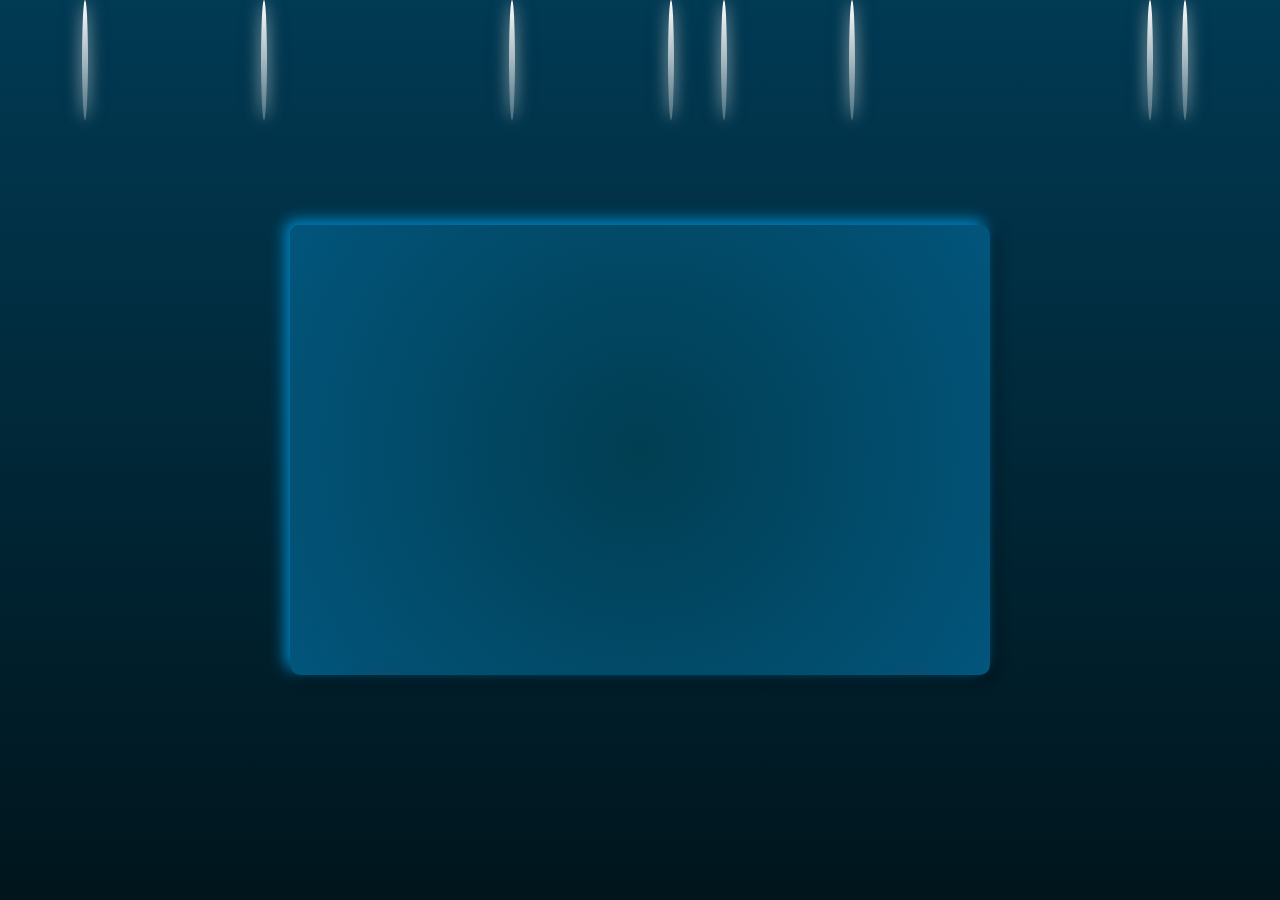
==== commit b146b858: "happy-birthday22" ====
--- a/letterbirthday.html
+++ b/letterbirthday.html
@@ -108,13 +108,13 @@
 							<h3>Gửi Ngọc Minh!</h3>
 							<h2>
 								Ngày mai 02/02/2025 là một ngày đặc biệt đối với m. Chúc
-								m có một ngày sinh nhật thật ý nghĩa và vui vẻ. Chúc 
-								m dù có qua bao nhiu cái sinh nhật thì ngoại hình vẫn mãi ở tuổi 18 nhé, lưu ý t nói là ngoại hình nhá. Lúc 
+								m có một ngày sinh nhật thật là ý nghĩa và đáng nhớ. Chúc 
+								m dù có trải qua bao nhiu cái sinh nhật thì ngoại hình vẫn mãi ở tuổi 18 nhé, lưu ý t nói là ngoại hình nhá. Lúc 
 								đầu t nghĩ sẽ viết thư tay nhưng mà ngại qué nên gửi online nhé và đây là món quà lần đầu tiên t tặng nên là t không biết nó có hợp với m không nên lỡ không hợp thì thông cảm nhá, 
 								ai mà chả có lần đầu:)). T hướng nội lắm nên chỉ biết nói nhiu đây thôi nên là t chúc m có một ngày sinh nhật vui vẻ nha và chúc m sau khi tốt nghiệp THPT xong thì đậu Visa sang Nhật nhá (Mặc dù hổm nghe m nói là m không đi nữa). <br />
-								P/S: Đây là lần đầu t tặng quà nên là món quà nhìn có ấy quá thì thông cảm cho t nhá! T gửi này chắc m hết bất ngờ rồi tại t có nói trong lớp nên chắc m cũng đoán được rồi, và trong tương lai t không biết khi nào sẽ gặp lại nhau hay còn giữ 
-								liên lạc với nhau hay không nhưng t mong là khi gặp lại nhau thì vẫn sẽ thân như hiện tại nhá!
-								T rất vui vì trong thanh xuân cấp 3 của t đã được làm bạn với m. hehehe
+								P/S: Đây là lần đầu t tặng quà nên là món quà nhìn có ấy quá thì thông cảm cho t nhá! T gửi cái này chắc m hết bất ngờ rồi tại t có nói trong lớp nên chắc m cũng đoán được rồi, và trong tương lai t không biết khi nào sẽ gặp lại nhau hay còn giữ 
+								liên lạc với nhau hay không, nhưng t mong là khi gặp lại nhau thì vẫn sẽ thân với nhau như hiện tại nhá!
+								T rất vui vì trong thanh xuân cấp 3 của t đã được làm bạn với m. hehehe!!!
 							</h2>
 							<div class="imageCute2">
 								<img src="cute2.png" alt="" />
--- a/style.css
+++ b/style.css
@@ -1225,7 +1225,7 @@
 .boxMail .boxMail-container{
     position: absolute;
     width: 750px;
-    height: 500px;
+    height: 550px; /* số cũ: 500px */
     display: flex;
     margin: 0;
     transform: scale(0.9);
@@ -1238,7 +1238,7 @@
     filter: drop-shadow(0 0 10px red); /* màu cũ: 0 0 10px red */
 }
 .boxMail .boxMail-container:hover .card1{
-    transform: translate(-187px, -250px) rotateY(-140deg);
+    transform: translate(-187px, -275px) rotateY(-140deg); /* số cũ: translate(-187px, -250px) rotateY(-140deg) */
 }
 .boxMail .boxMail-container .card1,
 .boxMail .boxMail-container .card2{
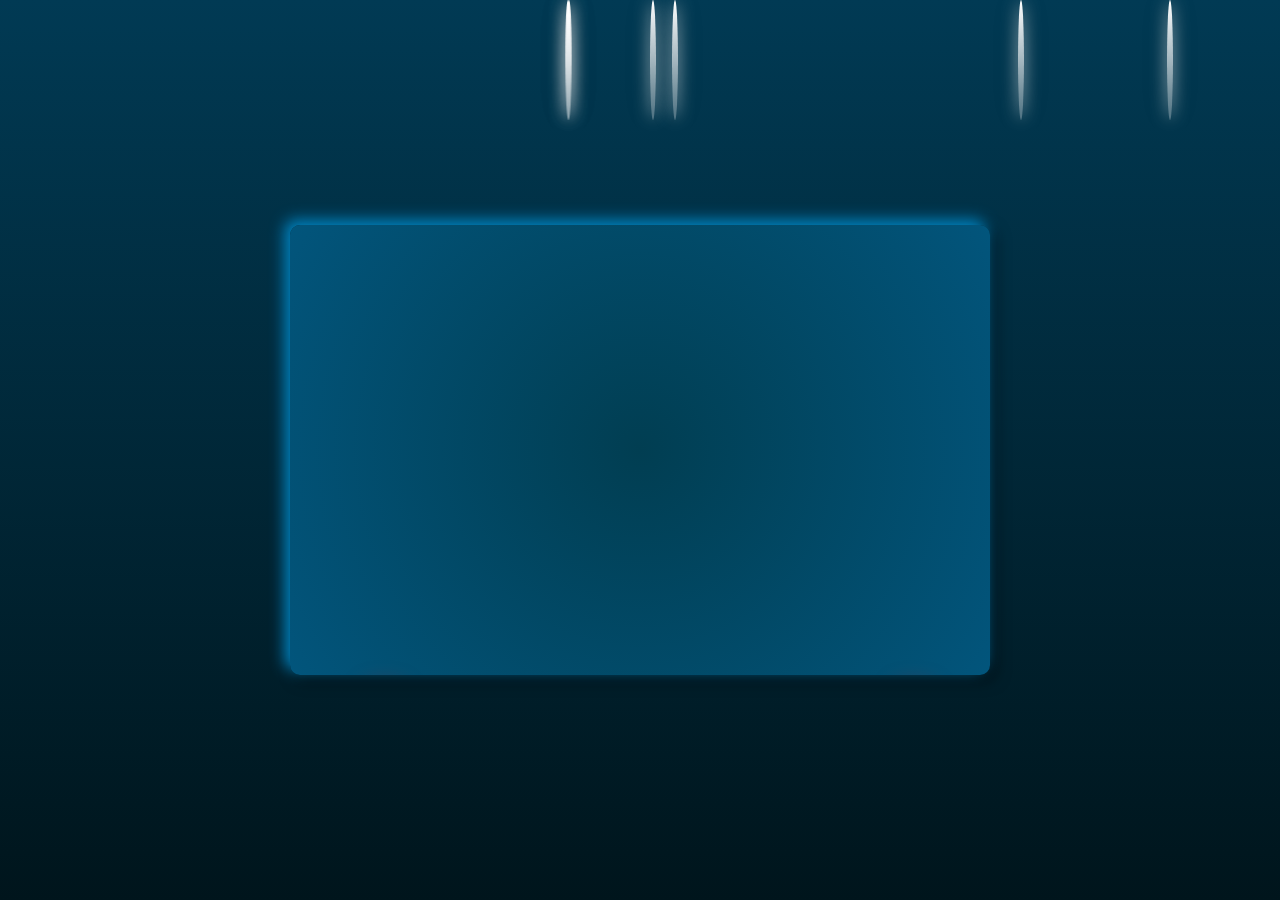
==== commit baf746d2: "happy-birthday22" ====
--- a/letterbirthday.html
+++ b/letterbirthday.html
@@ -108,8 +108,13 @@
 							<h3>Gửi Ngọc Minh!</h3>
 							<h2>
 								Ngày mai 02/02/2025 là một ngày đặc biệt đối với m. Chúc
+<<<<<<< HEAD
 								m có một ngày sinh nhật thật là ý nghĩa và đáng nhớ. Chúc 
 								m dù có trải qua bao nhiu cái sinh nhật thì ngoại hình vẫn mãi ở tuổi 18 nhé, lưu ý t nói là ngoại hình nhá. Lúc 
+=======
+								m có một ngày sinh nhật thật ý nghĩa và vui vẻ. Chúc 
+								m dù có qua bao nhiu cái sinh nhật thì ngoại hình vẫn mãi ở tuổi 18 nhé, lưu ý t nói là ngoại hình nhá. Lúc 
+>>>>>>> df16b9d4d0b5c5939d66ae1b35d84fe23ace053d
 								đầu t nghĩ sẽ viết thư tay nhưng mà ngại qué nên gửi online nhé và đây là món quà lần đầu tiên t tặng nên là t không biết nó có hợp với m không nên lỡ không hợp thì thông cảm nhá, 
 								ai mà chả có lần đầu:)). T hướng nội lắm nên chỉ biết nói nhiu đây thôi nên là t chúc m có một ngày sinh nhật vui vẻ nha và chúc m sau khi tốt nghiệp THPT xong thì đậu Visa sang Nhật nhá (Mặc dù hổm nghe m nói là m không đi nữa). <br />
 								P/S: Đây là lần đầu t tặng quà nên là món quà nhìn có ấy quá thì thông cảm cho t nhá! T gửi cái này chắc m hết bất ngờ rồi tại t có nói trong lớp nên chắc m cũng đoán được rồi, và trong tương lai t không biết khi nào sẽ gặp lại nhau hay còn giữ 
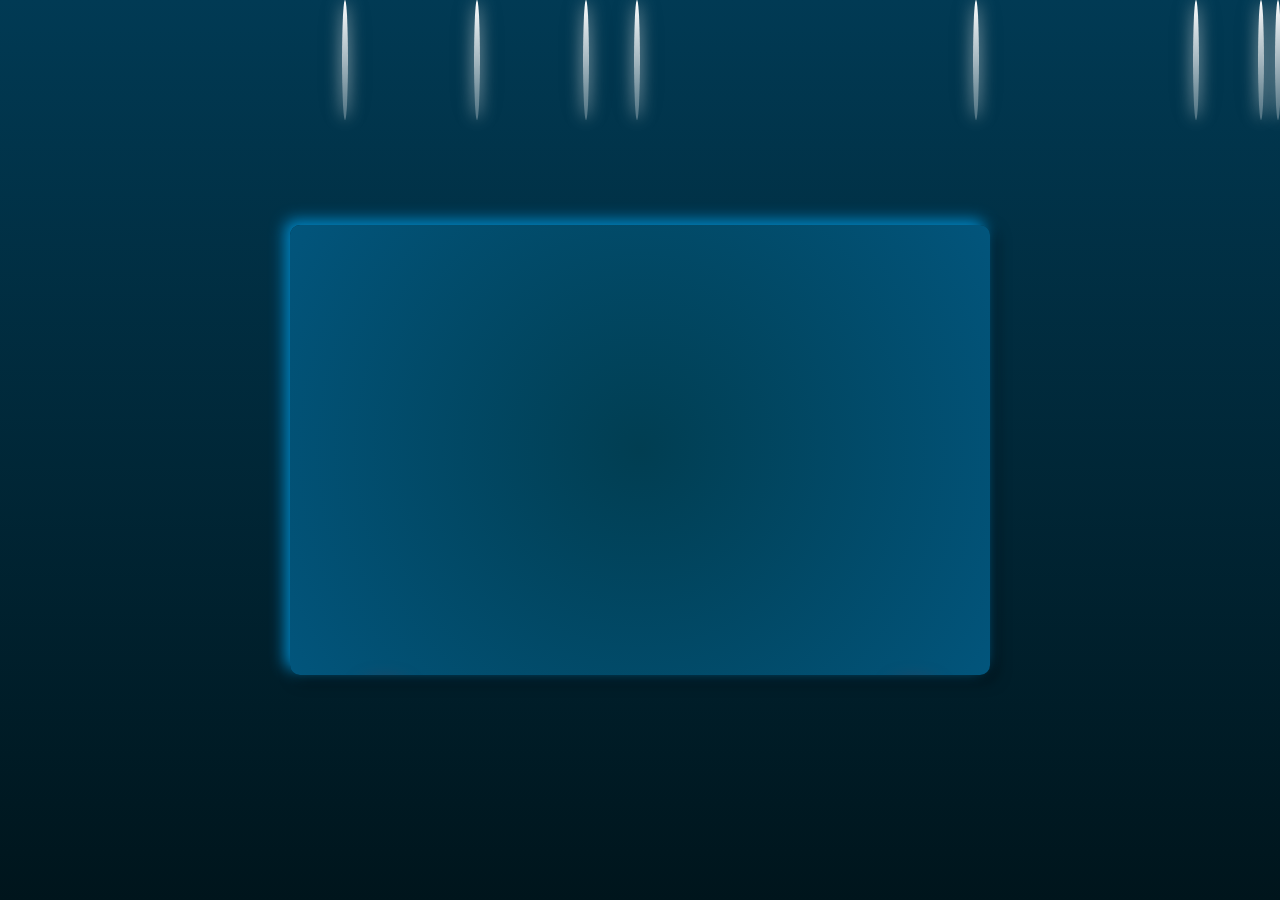
==== commit d497f0a4: "happy-birthday22" ====
--- a/letterbirthday.html
+++ b/letterbirthday.html
@@ -108,13 +108,8 @@
 							<h3>Gửi Ngọc Minh!</h3>
 							<h2>
 								Ngày mai 02/02/2025 là một ngày đặc biệt đối với m. Chúc
-<<<<<<< HEAD
 								m có một ngày sinh nhật thật là ý nghĩa và đáng nhớ. Chúc 
 								m dù có trải qua bao nhiu cái sinh nhật thì ngoại hình vẫn mãi ở tuổi 18 nhé, lưu ý t nói là ngoại hình nhá. Lúc 
-=======
-								m có một ngày sinh nhật thật ý nghĩa và vui vẻ. Chúc 
-								m dù có qua bao nhiu cái sinh nhật thì ngoại hình vẫn mãi ở tuổi 18 nhé, lưu ý t nói là ngoại hình nhá. Lúc 
->>>>>>> df16b9d4d0b5c5939d66ae1b35d84fe23ace053d
 								đầu t nghĩ sẽ viết thư tay nhưng mà ngại qué nên gửi online nhé và đây là món quà lần đầu tiên t tặng nên là t không biết nó có hợp với m không nên lỡ không hợp thì thông cảm nhá, 
 								ai mà chả có lần đầu:)). T hướng nội lắm nên chỉ biết nói nhiu đây thôi nên là t chúc m có một ngày sinh nhật vui vẻ nha và chúc m sau khi tốt nghiệp THPT xong thì đậu Visa sang Nhật nhá (Mặc dù hổm nghe m nói là m không đi nữa). <br />
 								P/S: Đây là lần đầu t tặng quà nên là món quà nhìn có ấy quá thì thông cảm cho t nhá! T gửi cái này chắc m hết bất ngờ rồi tại t có nói trong lớp nên chắc m cũng đoán được rồi, và trong tương lai t không biết khi nào sẽ gặp lại nhau hay còn giữ 
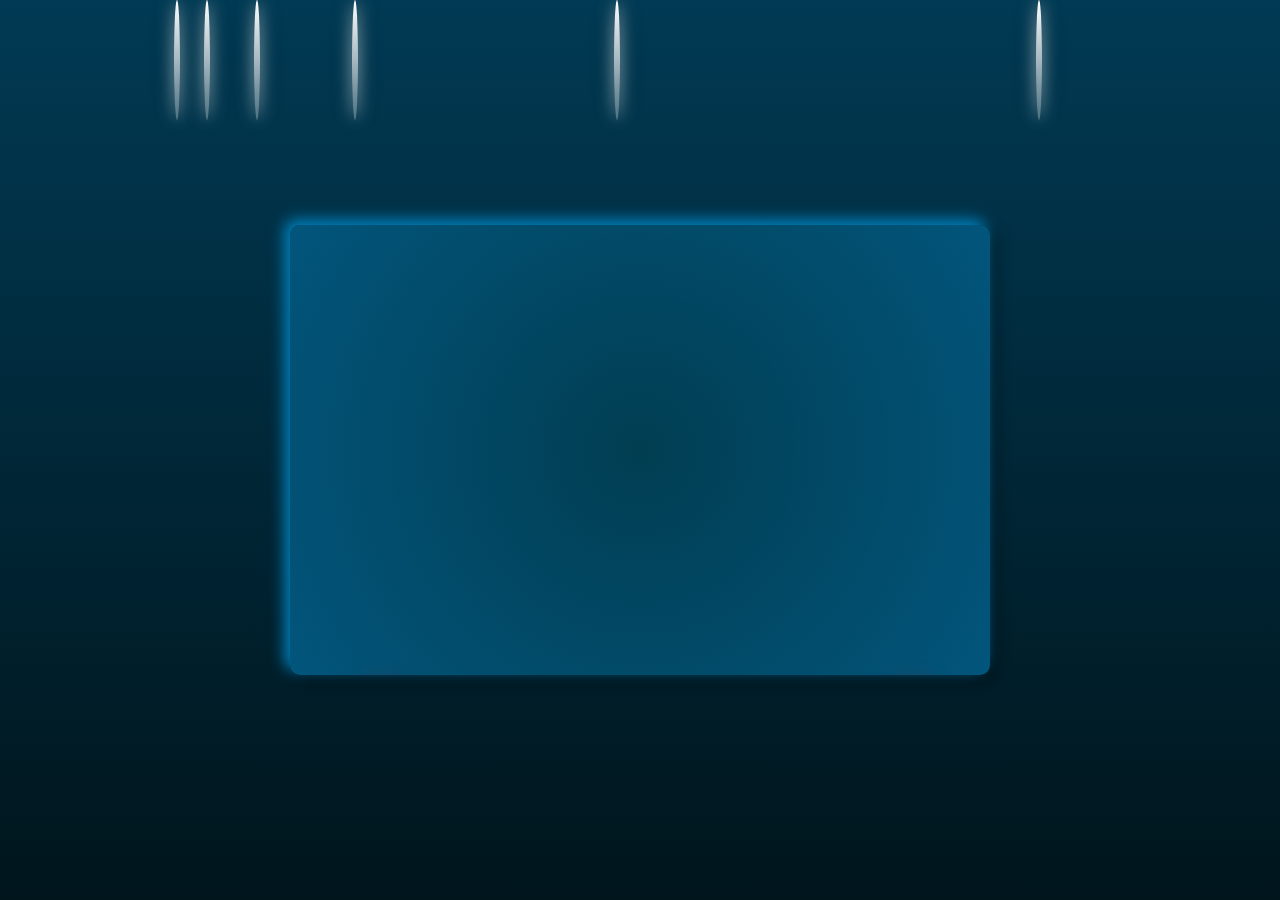
==== commit 16ae4b47: "happy-birthday22" ====
--- a/letterbirthday.html
+++ b/letterbirthday.html
@@ -111,7 +111,7 @@
 								m có một ngày sinh nhật thật là ý nghĩa và đáng nhớ. Chúc 
 								m dù có trải qua bao nhiu cái sinh nhật thì ngoại hình vẫn mãi ở tuổi 18 nhé, lưu ý t nói là ngoại hình nhá. Lúc 
 								đầu t nghĩ sẽ viết thư tay nhưng mà ngại qué nên gửi online nhé và đây là món quà lần đầu tiên t tặng nên là t không biết nó có hợp với m không nên lỡ không hợp thì thông cảm nhá, 
-								ai mà chả có lần đầu:)). T hướng nội lắm nên chỉ biết nói nhiu đây thôi nên là t chúc m có một ngày sinh nhật vui vẻ nha và chúc m sau khi tốt nghiệp THPT xong thì đậu Visa sang Nhật nhá (Mặc dù hổm nghe m nói là m không đi nữa). <br />
+								ai mà chả có lần đầu:)). T hướng nội lắm nên chỉ biết nói nhiu đây thôi nên là t chúc m có một ngày sinh nhật thật vui vẻ nha và chúc m sau khi tốt nghiệp THPT xong thì đậu Visa sang Nhật nhá (Mặc dù hổm nghe m nói là m không đi nữa). <br />
 								P/S: Đây là lần đầu t tặng quà nên là món quà nhìn có ấy quá thì thông cảm cho t nhá! T gửi cái này chắc m hết bất ngờ rồi tại t có nói trong lớp nên chắc m cũng đoán được rồi, và trong tương lai t không biết khi nào sẽ gặp lại nhau hay còn giữ 
 								liên lạc với nhau hay không, nhưng t mong là khi gặp lại nhau thì vẫn sẽ thân với nhau như hiện tại nhá!
 								T rất vui vì trong thanh xuân cấp 3 của t đã được làm bạn với m. hehehe!!!
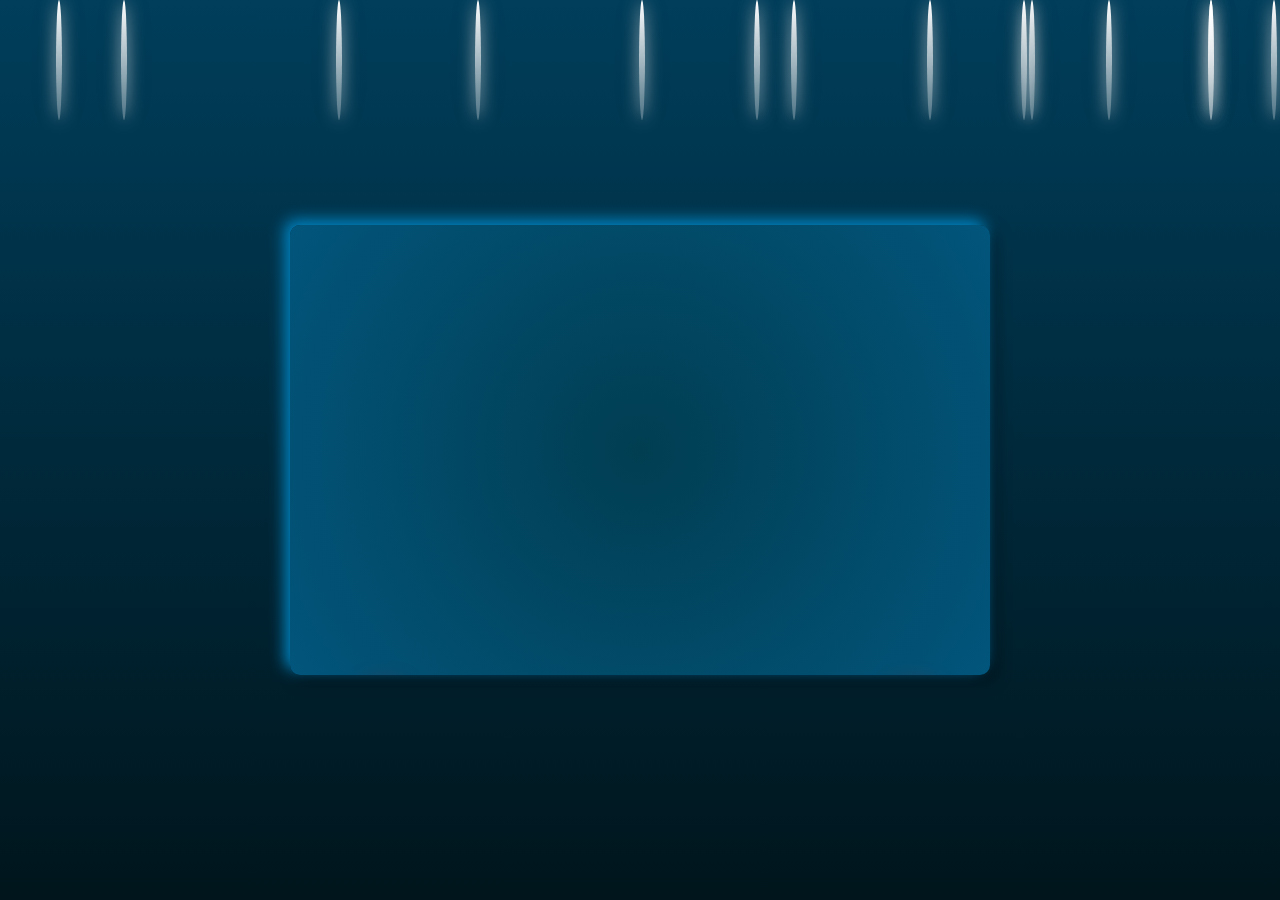
==== commit e11d355e: "happy-birthday22" ====
--- a/letterbirthday.html
+++ b/letterbirthday.html
@@ -154,6 +154,9 @@
         <span></span>
         <span></span>
         <span></span>
+		<span></span>
+        <span></span>
+        <span></span>
 		</div>
 	</body>
 	<script>
--- a/style.css
+++ b/style.css
@@ -171,7 +171,7 @@
     justify-content: center;
     align-items: center; 
     min-height: 100vh;
-    background: linear-gradient(to top, #00151c, #013a54); /* màu cũ: to right, #CCFFFF, #66FFFF */
+    background: linear-gradient(to top, #00151c, #003e5b); /* màu cũ: to right, #CCFFFF, #66FFFF */
     overflow: hidden;
 }
 /* audio {
